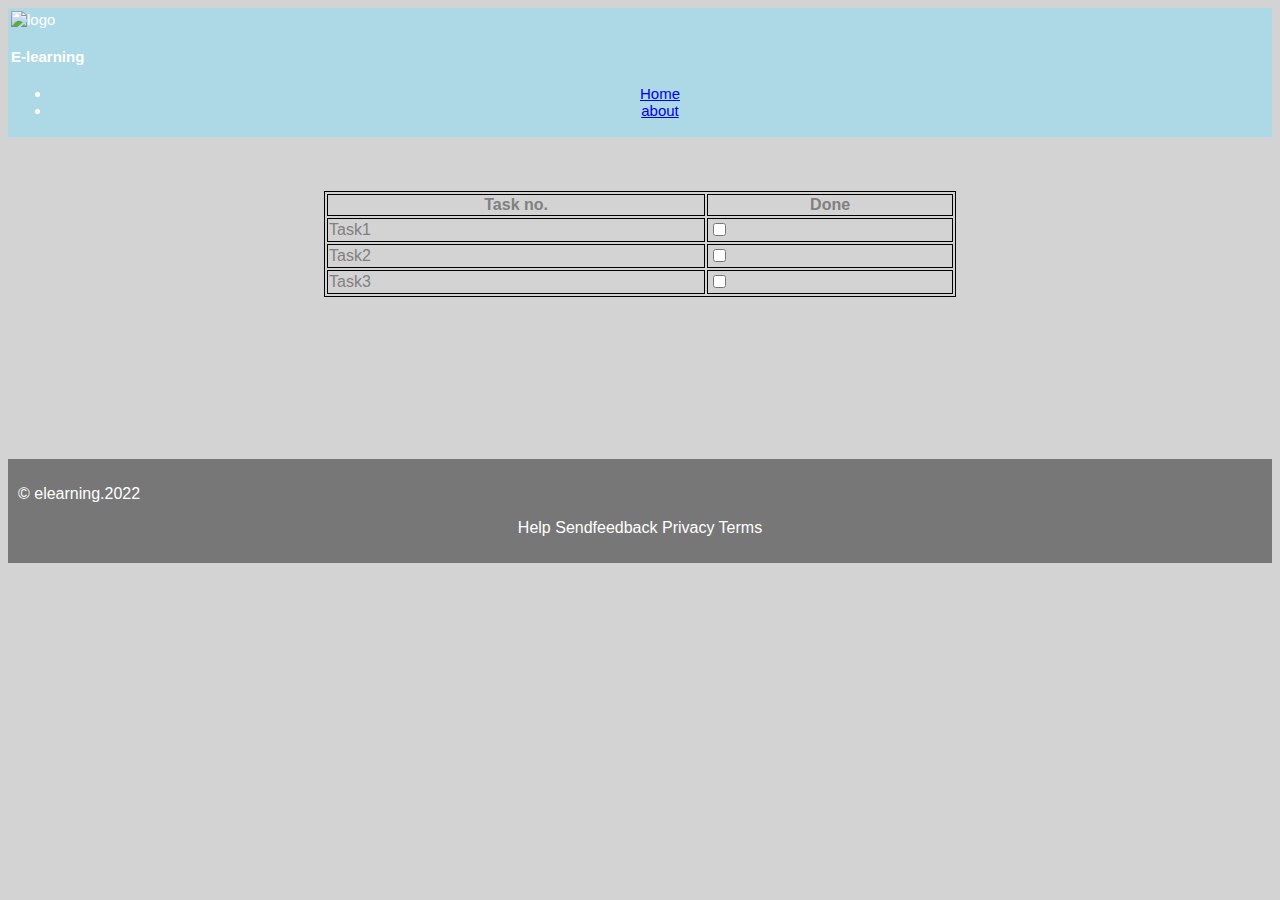
==== index.html @ dc4bff56 "update info" ====
<!DOCTYPE html>
<html>
<head>
<title>E-learning</title>
<meta charset="utf-8">
<meta name="viewport" content="width=device-width, initial-scale=1">
<style>
* {
  box-sizing: border-box;
}

body {
background-color:LightGray;
 color: gray;
  font-family: Arial, Helvetica, sans-serif;
}
table, th, td {
  border:1px solid black;

}

header {
  background-color: lightblue;
  padding: 3px;
  font-size: 15px;
  color: white;
}




section::after {
  content: "";
  display: table;
  clear: both;
}

footer {
  background-color: #777;
  padding: 10px;
  text-align: center;
  color: white;
}


</style>
</head>
<body>


<header>
  
<img src="logo.png" alt="logo" width="70" height="70">
 <h4>E-learning</h4>

<center>
  <nav>
    <ul  width="15" height="50" >
      <li><a href="index.html">Home</a></li>
     <li><a href="about.html">about</a></li>
    </ul>
  </nav>
 </center>
</header>
<section>
<br>
  <br>
  <br>
  <center>
<div id=d4>  
<table style="width:50%">
  <tr>
    <th>Task no.</th>
    <th>Done</th>
 
  </tr>
  <tr>
    <td>Task1</td>
    <td><form>
  <input type="checkbox" id="c1" name="c1" value="task1">

</form></td>

  </tr>
  <tr>
    <td>Task2</td>
    <td><form>
  <input type="checkbox" id="c2" name="c2" value="task2">

</form></td>
  </tr>
  <tr>
    <td>Task3</td>
    <td><form>
  <input type="checkbox" id="c3" name="c3" value="task3">

</form></td>
  </tr>
</table>

   </center> 
</div>
</section>
<br>
  <br>
  <br>
<br>
  <br>
  <br>
<br>
  <br>
  <br>
<footer>
<div id=d5>
  <p align="left">© elearning.2022</p>
</div>
<div id=d6>
<p align="center">  Help  Sendfeedback   Privacy   Terms</p>
</div>
</footer>

</body>
</html>
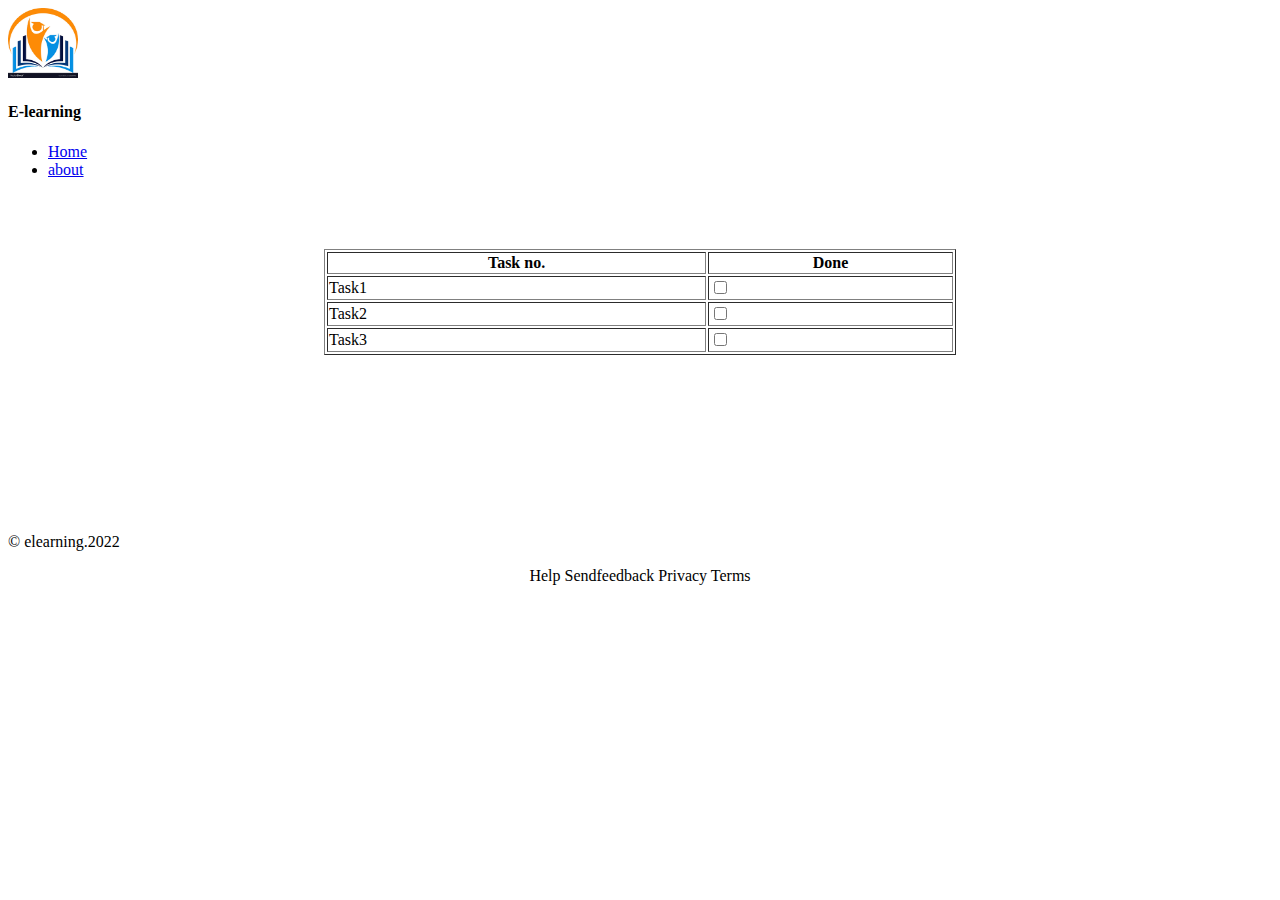
==== commit df98941a: "updated" ====
--- a/index.html
+++ b/index.html
@@ -3,58 +3,16 @@
 <html>
 <head>
 <title>E-learning</title>
-<meta charset="utf-8">
-<meta name="viewport" content="width=device-width, initial-scale=1">
-<style>
-* {
-  box-sizing: border-box;
-}
-
-body {
-background-color:LightGray;
- color: gray;
-  font-family: Arial, Helvetica, sans-serif;
-}
-table, th, td {
-  border:1px solid black;
-
-}
-
-header {
-  background-color: lightblue;
-  padding: 3px;
-  font-size: 15px;
-  color: white;
-}
-
-
-
-
-section::after {
-  content: "";
-  display: table;
-  clear: both;
-}
-
-footer {
-  background-color: #777;
-  padding: 10px;
-  text-align: center;
-  color: white;
-}
-
-
-</style>
 </head>
 <body>
 
 
 <header>
   
-<img src="logo.png" alt="logo" width="70" height="70">
+<img src="img/logo.png" alt="logo" width="70" height="70">
  <h4>E-learning</h4>
 
-<center>
+<center></center>
   <nav>
     <ul  width="15" height="50" >
       <li><a href="index.html">Home</a></li>
@@ -63,13 +21,14 @@
   </nav>
  </center>
 </header>
+
 <section>
 <br>
   <br>
   <br>
   <center>
 <div id=d4>  
-<table style="width:50%">
+<table style="width:50%" border="solid black">
   <tr>
     <th>Task no.</th>
     <th>Done</th>
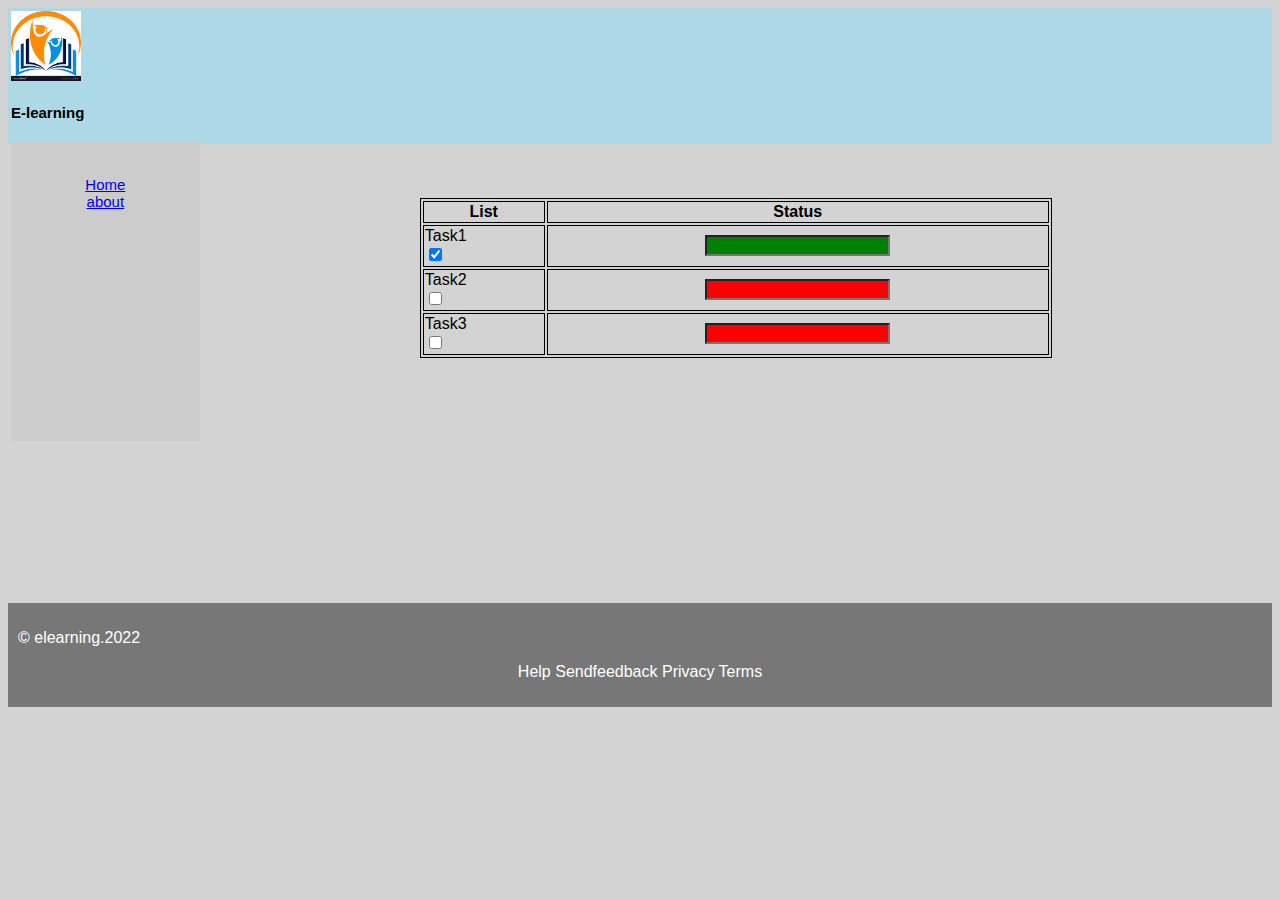
==== commit f6f193f4: "Add files via upload" ====
--- a/index.html
+++ b/index.html
@@ -1,86 +1,103 @@
-
-<!DOCTYPE html>
-<html>
-<head>
-<title>E-learning</title>
-</head>
-<body>
-
-
-<header>
-  
-<img src="img/logo.png" alt="logo" width="70" height="70">
- <h4>E-learning</h4>
-
-<center></center>
-  <nav>
-    <ul  width="15" height="50" >
-      <li><a href="index.html">Home</a></li>
-     <li><a href="about.html">about</a></li>
-    </ul>
-  </nav>
- </center>
-</header>
-
-<section>
-<br>
-  <br>
-  <br>
-  <center>
-<div id=d4>  
-<table style="width:50%" border="solid black">
-  <tr>
-    <th>Task no.</th>
-    <th>Done</th>
- 
-  </tr>
-  <tr>
-    <td>Task1</td>
-    <td><form>
-  <input type="checkbox" id="c1" name="c1" value="task1">
-
-</form></td>
-
-  </tr>
-  <tr>
-    <td>Task2</td>
-    <td><form>
-  <input type="checkbox" id="c2" name="c2" value="task2">
-
-</form></td>
-  </tr>
-  <tr>
-    <td>Task3</td>
-    <td><form>
-  <input type="checkbox" id="c3" name="c3" value="task3">
-
-</form></td>
-  </tr>
-</table>
-
-   </center> 
-</div>
-</section>
-<br>
-  <br>
-  <br>
-<br>
-  <br>
-  <br>
-<br>
-  <br>
-  <br>
-<footer>
-<div id=d5>
-  <p align="left">© elearning.2022</p>
-</div>
-<div id=d6>
-<p align="center">  Help  Sendfeedback   Privacy   Terms</p>
-</div>
-</footer>
-
-</body>
-</html>
-
-
-
+
+<!DOCTYPE html>
+<html>
+<head>
+<title>E-learning</title>
+<link rel="stylesheet" href="index.css">
+</head>
+<body>
+
+
+<header>
+  
+<img src="logo.png" alt="logo" width="70" height="70">
+ <h4>E-learning</h4>
+
+<center>
+  <nav>
+    <ul  width="15" height="50" >
+      <li><a href="index.html">Home</a></li>
+     <li><a href="about.html">about</a></li>
+    </ul>
+  </nav>
+ </center>
+</header>
+
+<section>
+<br>
+  <br>
+  <br>
+  <center>
+<table style="width:50%" border="solid black">
+  <tr>
+    <th>List</th>
+    <th>Status</th>
+ 
+  </tr>
+  <tr>
+    <td>Task1 <form>
+  <input type="checkbox" id="c1" name="c1" checked>
+
+</form></td>
+<td>
+<div>  
+
+<form>
+<center><input type="textbox" id="t1" name="t1" style="background-color:green;">
+</center> 
+
+
+</form>
+
+</div>
+</td>
+  </tr>
+<tr>
+    <td>Task2 <form>
+  <input type="checkbox" id="c2" name="c2">
+
+</form></td>
+<td>
+<form  id="f2" name="f2">
+<center><input type="textbox" id="t2" name="t2" style="background-color:red;">
+</center> 
+
+</form>
+</td>
+  </tr>
+<tr>
+    <td>Task3 <form>
+  <input type="checkbox" id="c3" name="c3">
+
+</form></td>
+<td>
+<form>
+ <center><input type="textbox" id="t3" name="t3" style="background-color:red;">
+</center> 
+
+</form>
+</td>
+  </tr>
+</table>
+
+   </center> 
+</section>
+<br>
+  <br>
+  <br>
+<br>
+  <br>
+  <br>
+<br>
+  <br>
+  <br>
+<footer>
+  <p align="left">© elearning.2022</p>
+<p align="center">  Help  Sendfeedback   Privacy   Terms</p>
+</footer>
+
+</body>
+</html>
+
+
+
--- a/index.css
+++ b/index.css
@@ -0,0 +1,54 @@
+* {
+    box-sizing: border-box;
+  }
+  
+  body {
+  background-color:LightGray;
+   color: black;
+    font-family: Arial, Helvetica, sans-serif;
+  }
+  table, th, td {
+    border:1px solid black;
+  
+  }
+  
+  header {
+    background-color: lightblue;
+    padding: 3px;
+    font-size: 15px;
+    color: black;
+  }
+  
+  
+  nav {
+    float: left;
+    width: 15%;
+    height: 300px; 
+    background: #ccc;
+    padding: 20px;
+  }
+  nav ul {
+    list-style-type: none;
+    padding: 0;
+  }
+  
+  
+  section::after {
+    content: "";
+    display: table;
+    clear: both;
+  }
+  
+  footer {
+    background-color: #777;
+    padding: 10px;
+    text-align: center;
+    color: white;
+  }
+  
+  @media (max-width: 600px) {
+    nav, article {
+      width: 100%;
+      height: auto;
+    }
+  }
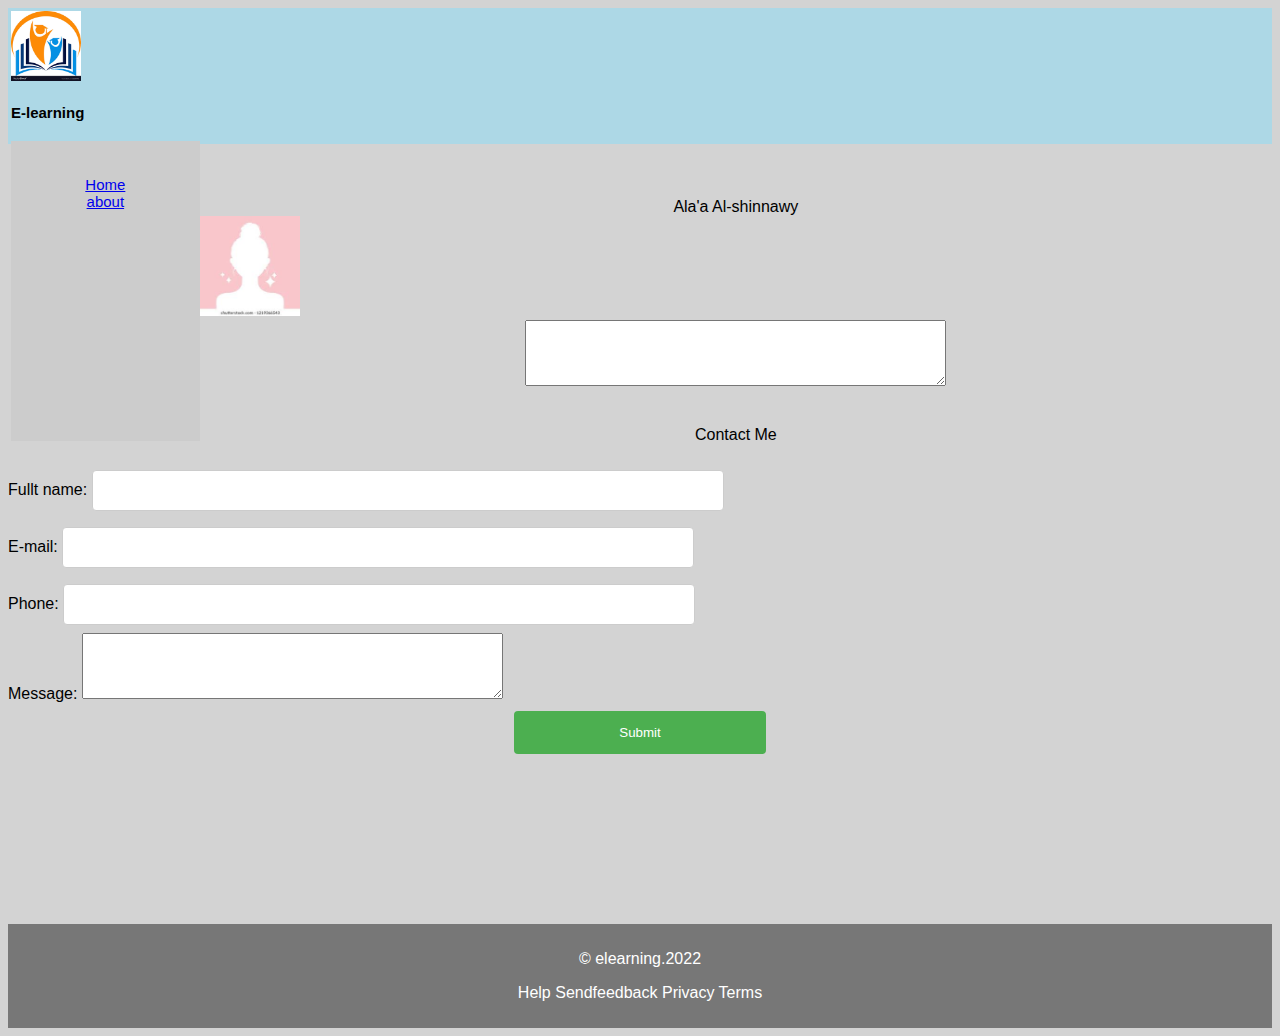
==== commit ce8889c7: "Add app.js" ====
--- a/index.html
+++ b/index.html
@@ -1,15 +1,14 @@
+
 
 <!DOCTYPE html>
 <html>
 <head>
 <title>E-learning</title>
-<link rel="stylesheet" href="index.css">
+<link rel="stylesheet" href="about.css">
 </head>
-<body>
-
+<body onload="myFunction()">
 
 <header>
-  
 <img src="logo.png" alt="logo" width="70" height="70">
  <h4>E-learning</h4>
 
@@ -27,60 +26,39 @@
 <br>
   <br>
   <br>
-  <center>
-<table style="width:50%" border="solid black">
-  <tr>
-    <th>List</th>
-    <th>Status</th>
- 
-  </tr>
-  <tr>
-    <td>Task1 <form>
-  <input type="checkbox" id="c1" name="c1" checked>
-
-</form></td>
-<td>
-<div>  
-
+<div id=d4>  
+<center>
 <form>
-<center><input type="textbox" id="t1" name="t1" style="background-color:green;">
-</center> 
-
-
+   <label for="fname">Ala'a Al-shinnawy</label><br> 
 </form>
-
+</center>
+<img src="profile-pic.jfif" alt="logo" width="100" height="100">
+<center>
+<form>
+<textarea id="tx" name="tx1" rows="4" cols="50">
+   </textarea>
+</form>
 </div>
-</td>
-  </tr>
-<tr>
-    <td>Task2 <form>
-  <input type="checkbox" id="c2" name="c2">
-
-</form></td>
-<td>
-<form  id="f2" name="f2">
-<center><input type="textbox" id="t2" name="t2" style="background-color:red;">
-</center> 
-
+<br>
+<br>
+</center>
+<form>
+<center><label for="l1">Contact Me</label></center><br>
+  <label for="fname">Fullt name:</label>
+  <input type="text" id="fname" name="fname"><br>
+  <label for="Email">E-mail:</label>
+  <input type="text" id="email" name="email"> <br>
+  <label for="phone">Phone:</label>
+  <input type="text" id="phone" name="phone"><br>
+  <label for="message">Message:</label>
+<textarea id="tx2" name="tx2" rows="4" cols="50">
+   </textarea>
+<br>
+<center>
+<input type="submit" value="Submit">
+</center>
 </form>
-</td>
-  </tr>
-<tr>
-    <td>Task3 <form>
-  <input type="checkbox" id="c3" name="c3">
-
-</form></td>
-<td>
-<form>
- <center><input type="textbox" id="t3" name="t3" style="background-color:red;">
-</center> 
-
-</form>
-</td>
-  </tr>
-</table>
-
-   </center> 
+</center>
 </section>
 <br>
   <br>
@@ -92,12 +70,13 @@
   <br>
   <br>
 <footer>
-  <p align="left">© elearning.2022</p>
-<p align="center">  Help  Sendfeedback   Privacy   Terms</p>
+<div id=d5>
+  <p>© elearning.2022</p>
+</div>
+<div id=d6>
+<p>  Help  Sendfeedback   Privacy   Terms</p>
+</div>
 </footer>
-
+<script src="app.js"></script>
 </body>
-</html>
-
-
-
+</html>--- a/about.css
+++ b/about.css
@@ -0,0 +1,72 @@
+* {
+    box-sizing: border-box;
+  }
+  
+  body {
+  background-color:LightGray;
+   color: black;
+    font-family: Arial, Helvetica, sans-serif;
+  }
+  table, th, td {
+    border:1px solid black;
+  
+  }
+  input[type=text], select {
+  width: 50%;
+  padding: 12px 20px;
+  margin: 8px 0;
+  display: inline-block;
+  border: 1px solid #ccc;
+  border-radius: 4px;
+  box-sizing: border-box;
+}
+
+input[type=submit] {
+  width: 20%;
+  background-color: #4CAF50;
+  color: white;
+  padding: 14px 20px;
+  margin: 8px 0;
+  border: none;
+  border-radius: 4px;
+  cursor: pointer;
+}
+
+
+
+  header {
+    background-color: lightblue;
+    padding: 3px;
+    font-size: 15px;
+    color: black;
+  }
+  
+  
+  nav {
+    float: left;
+    width: 15%;
+    height: 300px; 
+    background: #ccc;
+    padding: 20px;
+  }
+  nav ul {
+    list-style-type: none;
+    padding: 0;
+  }
+  
+  
+  section::after {
+    content: "";
+    display: table;
+    clear: both;
+  }
+  
+  footer {
+    background-color: #777;
+    padding: 10px;
+    text-align: center;
+    color: white;
+  }
+  
+
+  }
